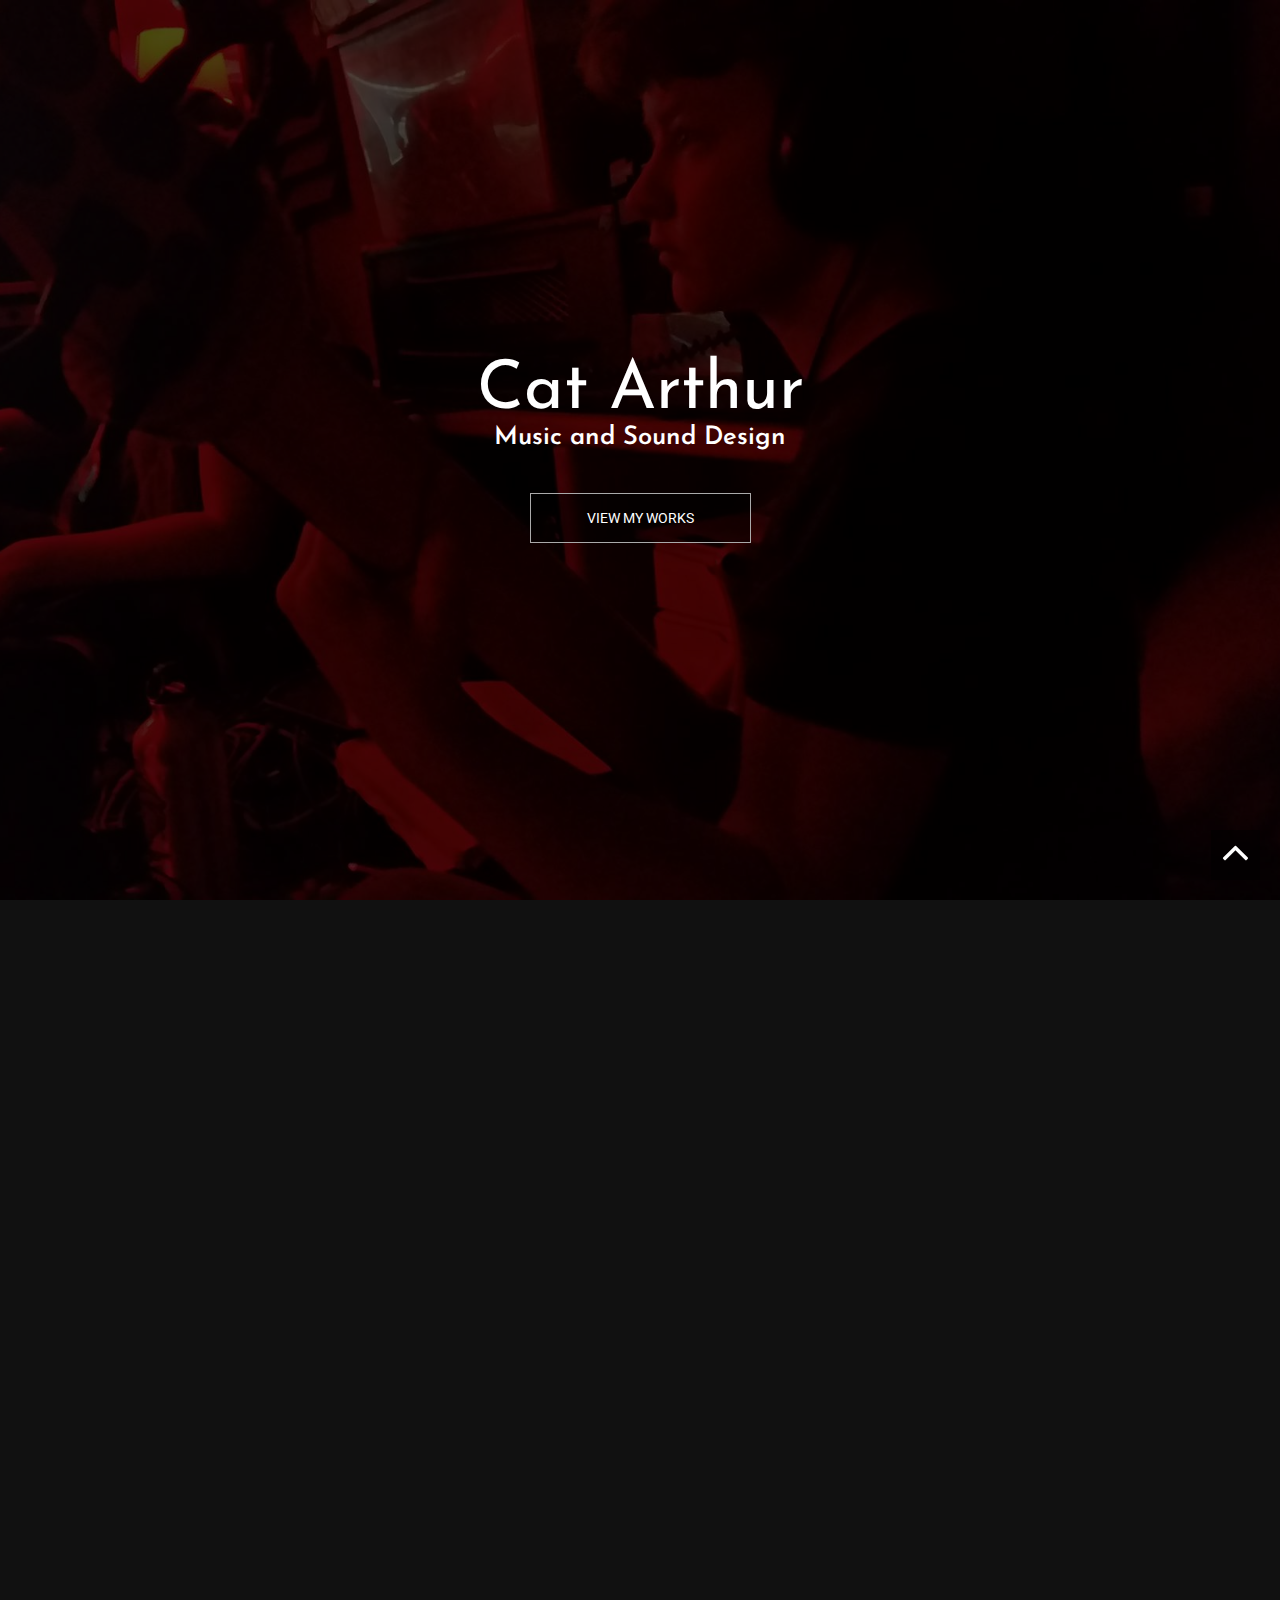
==== index.html @ e31fbf09 "mobile testing" ====
<!DOCTYPE html>
<html lang="en">
<head>
<meta charset="UTF-8" />
<meta http-equiv="Content-Type" content="text/html; charset=utf-8" />
<meta name="viewport" content="width=device-width, initial-scale=1, maximum-scale=1, user-scalable=no">
<title>Cat Arthur | Music | Sound Design</title>

<!-- Google fonts -->
<link href='http://fonts.googleapis.com/css?family=Roboto:400,300,700' rel='stylesheet' type='text/css'>
<link href='http://fonts.googleapis.com/css?family=Josefin+Sans:600' rel='stylesheet' type='text/css'>

<!-- font awesome -->
<link href="https://maxcdn.bootstrapcdn.com/font-awesome/4.6.3/css/font-awesome.min.css" rel="stylesheet">

<!-- bootstrap -->
<link rel="stylesheet" href="assets/bootstrap/css/bootstrap.min.css" />

<!-- animate.css -->
<link rel="stylesheet" href="assets/animate/animate.css" />
<link rel="stylesheet" href="assets/animate/set.css" />

<!-- favicon -->
<link rel="shortcut icon" href="images/cat.jpg" type="image/x-icon">
<link rel="icon" href="images/cat.jpg" type="image/x-icon">


<link rel="stylesheet" href="assets/style.css">

</head>

<body>


<div id="home">
<!-- Slider Starts -->
<div class="banner screen-height">
          <!-- <img src="images/cat_bass.jpg" alt="banner" class="img-responsive"> -->
          <div class="caption">
            <div class="caption-wrapper">
              <div class="caption-info">
              <!-- <img src="images/cat.jpg" class="img-circle profile"> -->
              <h1 class="animated bounceInUp">Cat Arthur</h1>
              <p class="animated bounceInLeft">Music and Sound Design</p>
             <div class="animated bounceInDown"><a href="#works" class="btn btn-default explore">view My Works</a></div>
              </div>
            </div>
          </div>
</div>
<!-- #Slider Ends -->
</div>


<!-- works -->
<div id="works" class="clearfix grid">

  <!-- demo reel -->
  <div id="reel" class="video-container">
    <iframe src="https://www.youtube.com/embed/wJXOXToGnu4" frameborder="0" allowfullscreen class="video wowload fadeInUp"></iframe>
  </div>
  <!-- /demo reel -->

  <!-- Golden Sands -->
    <figure class="effect-oscar wowload fadeInUp">
      <a href="#" data-toggle="modal" data-target=".gs-modal"><img width="100%" src="images/portfolio/golden_sand.jpg" alt="img01" class="img-responsive"/></a>
      <figcaption>
          <h2>Golden Sands</h2>
          <p>Mobile casino slots<br>
          <a href="#" data-toggle="modal" data-target=".gs-modal" title="1">View More</a></p>
      </figcaption>
    </figure>

    <div class="modal fade gs-modal" tabindex="-1" role="dialog" aria-labelledby="myLargeModalLabel">
      <div class="modal-dialog modal-lg">
        <div class="modal-content">
          <a data-dismiss="modal"><div class="modal-header" data-dismiss="modal">
            <button type="button" class="close" data-dismiss="modal" aria-label="Close"><span aria-hidden="true">&times;</span></button>
          </div></a>
          <div class="modal-body">
            <p><a href="https://play.google.com/store/apps/details?id=com.monarcy.golden&amp;hl=en" target="_blank">Golden Sand Slots</a> is a social mobile casino app for IOS and Android  with over 500,000 users by <a href="http://www.monarcy.com/">Monarc Gaming Labs</a>. I worked in house to create the music and sound effects for over 30 of the slot machines within the app as well as interface sounds, bangup tunes, and sound for promotional videos. All of the sound in this app had to be mono and as short as possible to keep file size down. Writing in a new genre every week really stretched my composition chops.</p>
            <iframe width="100%" height="450" scrolling="no" frameborder="no" src="https://w.soundcloud.com/player/?url=https%3A//api.soundcloud.com/playlists/230531591&amp;color=ff5500&amp;auto_play=false&amp;hide_related=false&amp;show_comments=true&amp;show_user=true&amp;show_reposts=false"></iframe>
          </div>
        </div>
      </div>
    </div>
  <!-- /Golden Sands -->

  <!-- Whispering Willows -->
    <figure class="effect-oscar wowload fadeInUp">
      <a href="#" data-toggle="modal" data-target=".ww-modal"><img width="100%" src="images/portfolio/Willows.png" alt="img01" class="img-responsive"/></a>
      <figcaption>
          <h2>Whispering Willows</h2>
          <p>Immersive puzzle-horror platformer<br>
          <a href="#" data-toggle="modal" data-target=".ww-modal" title="Whispering Willows">View More</a></p>
      </figcaption>
    </figure>

    <div class="modal fade ww-modal" tabindex="-1" role="dialog" aria-labelledby="myLargeModalLabel">
      <div class="modal-dialog modal-lg">
        <div class="modal-content">
          <a data-dismiss="modal"><div class="modal-header" data-dismiss="modal">
            <button type="button" class="close" data-dismiss="modal" aria-label="Close"><span aria-hidden="true">&times;</span></button>
          </div></a>
          <div class="modal-body">
            <p><a title="Whispering Willows on Steam" href="http://store.steampowered.com/app/288060/" target="_blank">Whispering Willows</a> is an indie horror game for Ouya, PC, and Mac by <a title="Nightlight Website" href="http://nightlightinteractive.com/" target="_blank">Nightlight Interactive</a>. It's won several awards including the Ouya Create Game Jam prize for Most Immersive.  I worked with our programmer to implement sounds and with our composer, Steve Goldshein, to create a unified sonic experience between the music and the sound effects. I designed and programmed the dynamic music system that controls the addition, removal, and syncing of music stems in reaction to game events. We had a team of testers and I was responsible for squashing audio bugs and coaching the testers on how to find and report audio issues. I was responsible for co-ordinating with and directing the voice actress for Elena, Skylar Davenport. I also took care of all other loose ends with audio of this game.</p>
            <p>My roles: Audio Director, Sound Design, Audio Implementation, Dynamic music system design and programming</p>
            <div class="video-container">
              <iframe src="https://www.youtube.com/embed/aTWrkrsl_co?start=2179&end=2215" frameborder="0" class="video" allowfullscreen></iframe>
            </div>
            <p>
              <a title="Hardcore Gamer" href="http://www.hardcoregamer.com/2014/05/30/review-whispering-willows-ouya/86570/" target="_blank">Whispering Willows review by Hardcore Gamer </a> - “The sound design is fantastic and relies heavily on atmosphere…the game is meant to make you feel uneasy whenever possible, everything about the audio succeeds at accomplishing that goal.”
              <a title="Nerdy but Flirty" href="http://nerdybutflirty.com/2014/08/04/review-whispering-willows-save-your-dad-uncover-ancient-secrets/" target="_blank">Whispering Willows review by Nerdy But Flirty</a> - “The music and sound design is also very good, with the creaks of the mansion and skitters of things in the walls contributing to a vaguely unsettling atmosphere.”
              <a href="http://www.gameramble.com/whispering-willows-pc-game-review.html" target="_blank">Whispering Willows review by Gameramble</a> - “Thanks to the haunting music and excellent sound effects I found myself frequently stopping just to admire the environments and soak in the atmosphere.”
            </p>

          </div>
        </div>
      </div>
    </div>
  <!-- /Whispering Willows -->

<!-- Bust-n-Rush -->
  <figure class="effect-oscar wowload fadeInUp">
    <a href="#" data-toggle="modal" data-target=".bnr-modal"><img width="100%" src="images/portfolio/Logo_BNR.jpg" alt="img01" class="img-responsive"/></a>
    <figcaption>
        <h2>Bust-n-Rush</h2>
        <p>Endless 3D Runner<br>
        <a href="#" data-toggle="modal" data-target=".bnr-modal" title="Bust-n-Rush">View More</a></p>
    </figcaption>
  </figure>

  <div class="modal fade bnr-modal" tabindex="-1" role="dialog" aria-labelledby="myLargeModalLabel">
    <div class="modal-dialog modal-lg">
      <div class="modal-content">
        <a data-dismiss="modal"><div class="modal-header" data-dismiss="modal">
          <button type="button" class="close" data-dismiss="modal" aria-label="Close"><span aria-hidden="true">&times;</span></button>
        </div></a>
        <div class="modal-body">
          <p>Bust N Rush is a 3D action runner from Techtonic Games. The music is a mix of hard rock and electronica with a layered, looping music system that increases the musical intensity alongside the action of the game. The sound has a ton of explosions and impacts so it uses a dynamic volume adjusting system to ensure that it's as intense as possible at all times.</p>
          <p>My roles: Sound Design, Music, Audio Programming (all audio)</p>
          <iframe width="100%" height="450" scrolling="no" frameborder="no" src="https://w.soundcloud.com/player/?url=https%3A//api.soundcloud.com/playlists/3439788&amp;color=ff5500&amp;theme_color=000000&amp;auto_play=false&amp;hide_related=false&amp;show_comments=true&amp;show_user=true&amp;show_reposts=false&amp;visual=false"></iframe>
        </div>
      </div>
    </div>
  </div>
<!-- /Bust-n-Rush -->

<!-- Alien Hero -->
  <figure class="effect-oscar wowload fadeInUp">
    <a href="#" data-toggle="modal" data-target=".ah-modal"><img width="100%" src="images/portfolio/ah_logo.png" alt="img01" class="img-responsive"/></a>
    <figcaption>
        <h2>Alien Hero</h2>
        <p>Gory 2D Runner<br>
        <a href="#" data-toggle="modal" data-target=".ah-modal" title="1">View More</a></p>
    </figcaption>
  </figure>

  <div class="modal fade ah-modal" tabindex="-1" role="dialog" aria-labelledby="myLargeModalLabel">
    <div class="modal-dialog modal-lg">
      <div class="modal-content">
        <a data-dismiss="modal"><div class="modal-header" data-dismiss="modal">
          <button type="button" class="close" data-dismiss="modal" aria-label="Close"><span aria-hidden="true">&times;</span></button>
        </div></a>
        <div class="modal-body">
          <p>Alien Hero is a 2D runner by Apptivus with a whole lot ‘o blood and gore. I proactively leveraged cutting edge fruit smashing paradigms and integrated many dog food smooshing synergies. I made a very large quantity of playdough and threw it at various surfaces to make all the disgusting human body part sounds. I composed, produced, and performed the progressive rock sound track which features real meat space guitar and bass guitar.</p>
          <p>My Roles: Sound Design, Music (all audio content creation)</p>
          <p>Video of Alien Hero Gameplay:</p>
          <div class="video-container">
            <iframe src="https://www.youtube.com/embed/Cv0rDFealCY" frameborder="0" class="video" allowfullscreen></iframe>
          </div>
          <p>Some tracks from the sound track:</p>
          <iframe width="100%" height="166" scrolling="no" frameborder="no" src="https://w.soundcloud.com/player/?url=https%3A//api.soundcloud.com/tracks/143978809&amp;color=ff5500&amp;auto_play=false&amp;hide_related=false&amp;show_comments=true&amp;show_user=true&amp;show_reposts=false"></iframe>
          <iframe width="100%" height="166" scrolling="no" frameborder="no" src="https://w.soundcloud.com/player/?url=https%3A//api.soundcloud.com/tracks/143974449&amp;color=ff5500&amp;auto_play=false&amp;hide_related=false&amp;show_comments=true&amp;show_user=true&amp;show_reposts=false"></iframe>
          <p>Me playing the bass to the bonus round music:</p>
          <div class="video-container">
            <iframe src="https://www.youtube.com/embed/OCyUx5xnnZs" frameborder="0" class="video" allowfullscreen></iframe>
          </div>
        </div>
      </div>
    </div>
  </div>
<!-- /Alien Hero -->

<!-- Block Blocks -->
  <figure class="effect-oscar wowload fadeInUp">
    <a href="#" data-toggle="modal" data-target=".bb-modal"><img width="100%" src="images/portfolio/block-blocks.png" alt="img01" class="img-responsive"/></a>
    <figcaption>
        <h2>Block Blocks</h2>
        <p>Minimalist Tower Defense<br>
        <a href="#" data-toggle="modal" data-target=".bb-modal" title="1">View More</a></p>
    </figcaption>
  </figure>

  <div class="modal fade bb-modal" tabindex="-1" role="dialog" aria-labelledby="myLargeModalLabel">
    <div class="modal-dialog modal-lg">
      <div class="modal-content">
        <a data-dismiss="modal"><div class="modal-header" data-dismiss="modal">
          <button type="button" class="close" data-dismiss="modal" aria-label="Close"><span aria-hidden="true">&times;</span></button>
        </div></a>
        <div class="modal-body">
          <p>Block Blocks is a minimalist tower defense inspired puzzle game for android and browser featuring generative music. I used mallet percussion, chip synths, and a prepared VCR for the sounds/music.</p>
          <p>My roles: Algorithmic music design and programming, Music Composition, Sound Design (all audio)</p>
          <p>Block Blocks played on a phone:</p>
          <div class="video-container">
            <iframe src="https://www.youtube.com/embed/UnPIQzOAVnU" frameborder="0" class="video" allowfullscreen></iframe>
          </div>
          <p>RedDualShock on Block Blocks: "The strongest area of this game is it's audio track. The sound effects are so soothing and calming, it's a brilliant game to play if you are pissed off"</p>
          <p><a title="Block Blocks on Google Play" href="https://play.google.com/store/apps/details?id=com.scottwashington.BlockBlocks" target="_blank">Block Blocks on the Google Play store</a></p>
          <p>Play Block Blocks on <a title="Block Blocks on Kongregate" href="http://www.kongregate.com/games/bigcess/block-blocks" target="_blank">Kongregate</a> and on <a title="Block Blocks on GameJolt" href="http://gamejolt.com/games/puzzle/block-blocks/17942/" target="_blank">GameJolt</a> (Both of these require the Unity web player, available <a href="http://unity3d.com/webplayer/" target="_blank">here</a>)</p>
        </div>
      </div>
    </div>
  </div>
<!-- /Block Blocks -->


<!-- Sound for Video -->
  <figure class="effect-oscar wowload fadeInUp">
    <a href="#" data-toggle="modal" data-target=".sfv-modal"><img width="100%" src="images/portfolio/sfv.png" alt="img01" class="img-responsive"/></a>
    <figcaption>
        <h2>Sound for Video</h2>
        <p><a href="#" data-toggle="modal" data-target=".sfv-modal" title="Sound for Video">View More</a></p>
    </figcaption>
  </figure>

  <div class="modal fade sfv-modal" tabindex="-1" role="dialog" aria-labelledby="myLargeModalLabel">
    <div class="modal-dialog modal-lg">
      <div class="modal-content">
        <a data-dismiss="modal"><div class="modal-header" data-dismiss="modal">
          <button type="button" class="close" data-dismiss="modal" aria-label="Close"><span aria-hidden="true">&times;</span></button>
        </div></a>
        <div class="modal-body">
          <p><strong>Bust N Rush Live Action Release Trailer</strong></p>
          <div class="video-container">
            <iframe src="https://www.youtube.com/embed/B-qTFjNlocQ" frameborder="0" class="video" allowfullscreen></iframe>
          </div>
          <p>My roles: Music, Sound Design, Audio Post(all audio)</p>

          <p><strong>The Record Keeper</strong></p>
          <div class="video-container">
            <iframe src="https://player.vimeo.com/video/88381464" frameborder="0" class="video" webkitallowfullscreen mozallowfullscreen allowfullscreen></iframe>
          </div>
          <p>The Record Keeper is a subtle sci-fi short film. Just watch it.</p>
          <p>My Roles: Sound Design, Foley, Audio Editing and Clean Up, Mixing</p>

          <p><strong>Pennypult Kickstarter Video</strong></p>
          <div class="video-container">
            <iframe src="https://www.youtube.com/embed/jyb97XDRrMo" frameborder="0" class="video" allowfullscreen></iframe>
          </div>
          <p>Pennypult is a successful kickstarter for a desktop trebuchet.</p>
          <p>My Roles: Music, Audio Clean Up, Foley, Mixing.</p>

          <p><strong>Food Should Taste Good Commercials</strong></p>
          <div class="video-container">
            <iframe src="https://www.youtube.com/embed/j9qdr2ZXpqU" frameborder="0" class="video" allowfullscreen></iframe>
          </div>
          <p>I was subcontracted by <a href="http://www.onelensmedia.com/" target="_blank">One Lens Media</a> to do foley and sound design for several commercials for Food Should Taste Good. They specifically requested that no human derived sounds be used to voice the chips, so I recorded several layers of squeaky toys and auto tuned them to get tonal language-like expression.</p>
          <p>The other commercials:</p>
          <p><a href="http://www.youtube.com/watch?v=g_whFIL2pDM" target="_blank">Made with real olives</a></p>
          <p><a href="http://www.youtube.com/watch?v=Ek0OttnOmhg" target="_blank">It's s'more than just a chip</a>

          <p><strong>Bust N Rush Steam Greenlight Video</strong></p>
          <div class="video-container">
            <iframe src="https://www.youtube.com/embed/HXVdQQ6FMRw" frameborder="0" class="video" allowfullscreen></iframe>
          </div>

          <p>I used a Proteus 2000 for the music to sound like a real 90's corporate promotional video.</p>

          <p>My roles: Music, Sound Design, Location Recording, Audio Post(all audio)</p>
        </div>
      </div>
    </div>
  </div>
<!-- /Sound for Video -->


</div>
<!-- works -->


<div id="about" class="container spacer ">
  <div class="clearfix">
    <h2 class="wowload fadeInUp">About Me</h2>
    <div class="col-sm-6 col-sm-offset-3">
      <p class="wowload fadeInUp about-text">
        I do everything audio related for games including sound effects, music, implementation, sound for promotional videos, and just about everything else. As far as musical style I write whatever style fits, but I tend toward electronica that’s heavily inspired by early video game music, progressive rock, 80’s pop, metal, and trance. For sound design, I create absolutely every sound that I can from scratch. I love designing synths and I love processing the living bejesus out of a sound to create something new and unreal.  I’ve taught myself programming so that I can create interactive and dynamic music and sound systems. I have a BA in Recording Arts from California State University, Chico and I like bass guitar, prog rock, Sonic the Hedgehog, Minecraft, rock climbing, chicken burritos, and kitties.
      </p>
  </div>



    </div>
  </div>



</div>

















<!-- Footer Starts -->
<div class="footer text-center spacer">
<p class="wowload flipInX"><a href="https://soundcloud.com/catherinearthur" target="_blank"><i class="fa fa-soundcloud fa-2x"></i></a> <a href="http://www.linkedin.com/pub/catherine-arthur/30/55b/2a7" target="_blank"><i class="fa fa-linkedin fa-2x"></i></a> <a href="https://twitter.com/soundkitties" target="_blank"><i class="fa fa-twitter fa-2x"></i></a> <a href="mailto:catherine.arthur.hontos@gmail.com"><i class="fa fa-envelope-o fa-2x"></i></a> </p>
Copyright 2016 Cat Arthur. All rights reserved.
</div>
<!-- # Footer Ends -->
<a href="#home" class="gototop "><i class="fa fa-angle-up fa-3x"></i></a>


<!-- jquery -->
<script src="assets/jquery.js"></script>



<!-- wow script -->
<script src="assets/wow/wow.min.js"></script>


<!-- boostrap -->
<script src="assets/bootstrap/js/bootstrap.js" type="text/javascript" ></script>

<!-- jquery mobile -->
<script src="assets/mobile/touchSwipe.min.js"></script>
<script src="assets/respond/respond.js"></script>

<!-- gallery -->
<script src="assets/gallery/jquery.blueimp-gallery.min.js"></script>




<!-- custom script -->
<script src="assets/script.js"></script>

</body>
</html>
---- assets/animate/set.css ----
.grid {
	position: relative;
	margin: 0 auto;
	list-style: none;
	text-align: center;
}

/* Common style */
.grid figure {
	position: relative;
	float: left;
	overflow: hidden;
	margin: 0;	/*change here for spacing*/
	width: 33.333333333%;
	text-align: center;
	cursor: pointer;
}

.grid figure img {
	position: relative;
	display: block;
	max-width: 102%;
	opacity: 1;
}

.grid figure figcaption {
	padding: 2em;
	color: #fff;
	text-transform: uppercase;
	font-size: 1.25em;
	-webkit-backface-visibility: hidden;
	backface-visibility: hidden;
}

.grid figure figcaption::before,
.grid figure figcaption::after {
	pointer-events: none;
}

.grid figure figcaption,
.grid figure figcaption > a {
	position: absolute;
	top: 0;
	left: 0;
	width: 100%;
	height: 100%;
}

/* Anchor will cover the whole item by default */
/* For some effects it will show as a button */
.grid figure figcaption > a {
	z-index: 1000;
	text-indent: 200%;
	white-space: nowrap;
	font-size: 0;
	opacity: 0;
}

.grid figure h2 {
	word-spacing: -0.15em;
	font-weight: 700;
}

.grid figure h2,
.grid figure p {
	margin: 0;
}

.grid figure p {
	letter-spacing: 1px;
	font-size: 68.5%;
}

/* Individual effects */

/*---------------*/
/***** Lily *****/
/*---------------*/

figure.effect-lily img {
	max-width: none;
	width: -webkit-calc(100% + 50px);
	width: calc(100% + 50px);
	opacity: 0.7;
	-webkit-transition: opacity 0.35s, -webkit-transform 0.35s;
	transition: opacity 0.35s, transform 0.35s;
	-webkit-transform: translate3d(-40px,0, 0);
	transform: translate3d(-40px,0,0);
}

figure.effect-lily figcaption {
	text-align: left;
}

figure.effect-lily figcaption > div {
	position: absolute;
	bottom: 0;
	left: 0;
	padding: 2em;
	width: 100%;
	height: 50%;
}

figure.effect-lily h2,
figure.effect-lily p {
	-webkit-transform: translate3d(0,40px,0);
	transform: translate3d(0,40px,0);
}

figure.effect-lily h2 {
	-webkit-transition: -webkit-transform 0.35s;
	transition: transform 0.35s;
}

figure.effect-lily p {
	color: rgba(255,255,255,0.8);
	opacity: 0;
	-webkit-transition: opacity 0.2s, -webkit-transform 0.35s;
	transition: opacity 0.2s, transform 0.35s;
}

figure.effect-lily:hover img,
figure.effect-lily:hover p {
	opacity: 1;
}

figure.effect-lily:hover img,
figure.effect-lily:hover h2,
figure.effect-lily:hover p {
	-webkit-transform: translate3d(0,0,0);
	transform: translate3d(0,0,0);
}

figure.effect-lily:hover p {
	-webkit-transition-delay: 0.05s;
	transition-delay: 0.05s;
	-webkit-transition-duration: 0.35s;
	transition-duration: 0.35s;
}

/*---------------*/
/***** Sadie *****/
/*---------------*/

figure.effect-sadie figcaption::before {
	position: absolute;
	top: 0;
	left: 0;
	width: 100%;
	height: 100%;
	background: -webkit-linear-gradient(top, rgba(72,76,97,0) 0%, rgba(72,76,97,0.8) 75%);
	background: linear-gradient(to bottom, rgba(72,76,97,0) 0%, rgba(72,76,97,0.8) 75%);
	content: '';
	opacity: 0;
	-webkit-transform: translate3d(0,50%,0);
	transform: translate3d(0,50%,0);
}

figure.effect-sadie h2 {
	position: absolute;
	top: 50%;
	left: 0;
	width: 100%;
	color: #484c61;
	-webkit-transition: -webkit-transform 0.35s, color 0.35s;
	transition: transform 0.35s, color 0.35s;
	-webkit-transform: translate3d(0,-50%,0);
	transform: translate3d(0,-50%,0);
}

figure.effect-sadie figcaption::before,
figure.effect-sadie p {
	-webkit-transition: opacity 0.35s, -webkit-transform 0.35s;
	transition: opacity 0.35s, transform 0.35s;
}

figure.effect-sadie p {
	position: absolute;
	bottom: 0;
	left: 0;
	padding: 2em;
	width: 100%;
	opacity: 0;
	-webkit-transform: translate3d(0,10px,0);
	transform: translate3d(0,10px,0);
}

figure.effect-sadie:hover h2 {
	color: #fff;
	-webkit-transform: translate3d(0,-50%,0) translate3d(0,-40px,0);
	transform: translate3d(0,-50%,0) translate3d(0,-40px,0);
}

figure.effect-sadie:hover figcaption::before ,
figure.effect-sadie:hover p {
	opacity: 1;
	-webkit-transform: translate3d(0,0,0);
	transform: translate3d(0,0,0);
}

/*---------------*/
/***** Roxy *****/
/*---------------*/

figure.effect-roxy {
	background: -webkit-linear-gradient(45deg, #ff89e9 0%, #05abe0 100%);
	background: linear-gradient(45deg, #ff89e9 0%,#05abe0 100%);
}

figure.effect-roxy img {
	max-width: none;
	width: -webkit-calc(100% + 60px);
	width: calc(100% + 60px);
	-webkit-transition: opacity 0.35s, -webkit-transform 0.35s;
	transition: opacity 0.35s, transform 0.35s;
	-webkit-transform: translate3d(-50px,0,0);
	transform: translate3d(-50px,0,0);
}

figure.effect-roxy figcaption::before {
	position: absolute;
	top: 30px;
	right: 30px;
	bottom: 30px;
	left: 30px;
	border: 1px solid #fff;
	content: '';
	opacity: 0;
	-webkit-transition: opacity 0.35s, -webkit-transform 0.35s;
	transition: opacity 0.35s, transform 0.35s;
	-webkit-transform: translate3d(-20px,0,0);
	transform: translate3d(-20px,0,0);
}

figure.effect-roxy figcaption {
	padding: 3em;
	text-align: left;
}

figure.effect-roxy h2 {
	padding: 30% 0 10px 0;
}

figure.effect-roxy p {
	opacity: 0;
	-webkit-transition: opacity 0.35s, -webkit-transform 0.35s;
	transition: opacity 0.35s, transform 0.35s;
	-webkit-transform: translate3d(-10px,0,0);
	transform: translate3d(-10px,0,0);
}

figure.effect-roxy:hover img {
	opacity: 0.7;
	-webkit-transform: translate3d(0,0,0);
	transform: translate3d(0,0,0);
}

figure.effect-roxy:hover figcaption::before,
figure.effect-roxy:hover p {
	opacity: 1;
	-webkit-transform: translate3d(0,0,0);
	transform: translate3d(0,0,0);
}

/*---------------*/
/***** Bubba *****/
/*---------------*/

figure.effect-bubba {
	background: #9e5406;
}

figure.effect-bubba img {
	opacity: 0.7;
	-webkit-transition: opacity 0.35s;
	transition: opacity 0.35s;
}

figure.effect-bubba:hover img {
	opacity: 0.4;
}

figure.effect-bubba figcaption::before,
figure.effect-bubba figcaption::after {
	position: absolute;
	top: 30px;
	right: 30px;
	bottom: 30px;
	left: 30px;
	content: '';
	opacity: 0;
	-webkit-transition: opacity 0.35s, -webkit-transform 0.35s;
	transition: opacity 0.35s, transform 0.35s;
}

figure.effect-bubba figcaption::before {
	border-top: 1px solid #fff;
	border-bottom: 1px solid #fff;
	-webkit-transform: scale(0,1);
	transform: scale(0,1);
}

figure.effect-bubba figcaption::after {
	border-right: 1px solid #fff;
	border-left: 1px solid #fff;
	-webkit-transform: scale(1,0);
	transform: scale(1,0);
}

figure.effect-bubba h2 {
	padding-top: 30%;
	-webkit-transition: -webkit-transform 0.35s;
	transition: transform 0.35s;
	-webkit-transform: translate3d(0,-20px,0);
	transform: translate3d(0,-20px,0);
}

figure.effect-bubba p {
	padding: 20px 2.5em;
	opacity: 0;
	-webkit-transition: opacity 0.35s, -webkit-transform 0.35s;
	transition: opacity 0.35s, transform 0.35s;
	-webkit-transform: translate3d(0,20px,0);
	transform: translate3d(0,20px,0);
}

figure.effect-bubba:hover figcaption::before,
figure.effect-bubba:hover figcaption::after {
	opacity: 1;
	-webkit-transform: scale(1);
	transform: scale(1);
}

figure.effect-bubba:hover h2,
figure.effect-bubba:hover p {
	opacity: 1;
	-webkit-transform: translate3d(0,0,0);
	transform: translate3d(0,0,0);
}

/*---------------*/
/***** Romeo *****/
/*---------------*/

figure.effect-romeo {
	-webkit-perspective: 1000px;
	perspective: 1000px;
}

figure.effect-romeo img {
	-webkit-transition: opacity 0.35s, -webkit-transform 0.35s;
	transition: opacity 0.35s, transform 0.35s;
	-webkit-transform: translate3d(0,0,300px);
	transform: translate3d(0,0,300px);
}

figure.effect-romeo:hover img {
	opacity: 0.6;
	-webkit-transform: translate3d(0,0,0);
	transform: translate3d(0,0,0);
}

figure.effect-romeo figcaption::before,
figure.effect-romeo figcaption::after {
	position: absolute;
	top: 50%;
	left: 50%;
	width: 80%;
	height: 1px;
	background: #fff;
	content: '';
	-webkit-transition: opacity 0.35s, -webkit-transform 0.35s;
	transition: opacity 0.35s, transform 0.35s;
	-webkit-transform: translate3d(-50%,-50%,0);
	transform: translate3d(-50%,-50%,0);
}

figure.effect-romeo:hover figcaption::before {
	opacity: 0.5;
	-webkit-transform: translate3d(-50%,-50%,0) rotate(45deg);
	transform: translate3d(-50%,-50%,0) rotate(45deg);
}

figure.effect-romeo:hover figcaption::after {
	opacity: 0.5;
	-webkit-transform: translate3d(-50%,-50%,0) rotate(-45deg);
	transform: translate3d(-50%,-50%,0) rotate(-45deg);
}

figure.effect-romeo h2,
figure.effect-romeo p {
	position: absolute;
	top: 50%;
	left: 0;
	width: 100%;
	-webkit-transition: -webkit-transform 0.35s;
	transition: transform 0.35s;
}

figure.effect-romeo h2 {
	-webkit-transform: translate3d(0,-50%,0) translate3d(0,-150%,0);
	transform: translate3d(0,-50%,0) translate3d(0,-150%,0);
}

figure.effect-romeo p {
	padding: 0.25em 2em;
	-webkit-transform: translate3d(0,-50%,0) translate3d(0,150%,0);
	transform: translate3d(0,-50%,0) translate3d(0,150%,0);
}

figure.effect-romeo:hover h2 {
	-webkit-transform: translate3d(0,-50%,0) translate3d(0,-100%,0);
	transform: translate3d(0,-50%,0) translate3d(0,-100%,0);
}

figure.effect-romeo:hover p {
	-webkit-transform: translate3d(0,-50%,0) translate3d(0,100%,0);
	transform: translate3d(0,-50%,0) translate3d(0,100%,0);
}

/*---------------*/
/***** Layla *****/
/*---------------*/

figure.effect-layla {
	background: #18a367;
}

figure.effect-layla img {
	height: 390px;
}

figure.effect-layla figcaption {
	padding: 3em;
}

figure.effect-layla figcaption::before,
figure.effect-layla figcaption::after {
	position: absolute;
	content: '';
	opacity: 0;
}

figure.effect-layla figcaption::before {
	top: 50px;
	right: 30px;
	bottom: 50px;
	left: 30px;
	border-top: 1px solid #fff;
	border-bottom: 1px solid #fff;
	-webkit-transform: scale(0,1);
	transform: scale(0,1);
	-webkit-transform-origin: 0 0;
	transform-origin: 0 0;
}

figure.effect-layla figcaption::after {
	top: 30px;
	right: 50px;
	bottom: 30px;
	left: 50px;
	border-right: 1px solid #fff;
	border-left: 1px solid #fff;
	-webkit-transform: scale(1,0);
	transform: scale(1,0);
	-webkit-transform-origin: 100% 0;
	transform-origin: 100% 0;
}

figure.effect-layla h2 {
	padding-top: 26%;
	-webkit-transition: -webkit-transform 0.35s;
	transition: transform 0.35s;
}

figure.effect-layla p {
	padding: 0.5em 2em;
	text-transform: none;
	opacity: 0;
	-webkit-transform: translate3d(0,-10px,0);
	transform: translate3d(0,-10px,0);
}

figure.effect-layla img,
figure.effect-layla h2 {
	-webkit-transform: translate3d(0,-30px,0);
	transform: translate3d(0,-30px,0);
}

figure.effect-layla img,
figure.effect-layla figcaption::before,
figure.effect-layla figcaption::after,
figure.effect-layla p {
	-webkit-transition: opacity 0.35s, -webkit-transform 0.35s;
	transition: opacity 0.35s, transform 0.35s;
}

figure.effect-layla:hover img {
	opacity: 0.7;
	-webkit-transform: translate3d(0,0,0);
	transform: translate3d(0,0,0);
}

figure.effect-layla:hover figcaption::before,
figure.effect-layla:hover figcaption::after {
	opacity: 1;
	-webkit-transform: scale(1);
	transform: scale(1);
}

figure.effect-layla:hover h2,
figure.effect-layla:hover p {
	opacity: 1;
	-webkit-transform: translate3d(0,0,0);
	transform: translate3d(0,0,0);
}

figure.effect-layla:hover figcaption::after,
figure.effect-layla:hover h2,
figure.effect-layla:hover p,
figure.effect-layla:hover img {
	-webkit-transition-delay: 0.15s;
	transition-delay: 0.15s;
}

/*---------------*/
/***** Honey *****/
/*---------------*/

figure.effect-honey {
	background: #4a3753;
}

figure.effect-honey img {
	opacity: 0.9;
	-webkit-transition: opacity 0.35s;
	transition: opacity 0.35s;
}

figure.effect-honey:hover img {
	opacity: 0.5;
}

figure.effect-honey figcaption::before {
	position: absolute;
	bottom: 0;
	left: 0;
	width: 100%;
	height: 10px;
	background: #fff;
	content: '';
	-webkit-transform: translate3d(0,10px,0);
	transform: translate3d(0,10px,0);
}

figure.effect-honey h2 {
	position: absolute;
	bottom: 0;
	left: 0;
	padding: 1em 1.5em;
	width: 100%;
	text-align: left;
	-webkit-transform: translate3d(0,-30px,0);
	transform: translate3d(0,-30px,0);
}

figure.effect-honey h2 i {
	font-style: normal;
	opacity: 0;
	-webkit-transition: opacity 0.35s, -webkit-transform 0.35s;
	transition: opacity 0.35s, transform 0.35s;
	-webkit-transform: translate3d(0,-30px,0);
	transform: translate3d(0,-30px,0);
}

figure.effect-honey figcaption::before,
figure.effect-honey h2 {
	-webkit-transition: -webkit-transform 0.35s;
	transition: transform 0.35s;
}

figure.effect-honey:hover figcaption::before,
figure.effect-honey:hover h2,
figure.effect-honey:hover h2 i {
	opacity: 1;
	-webkit-transform: translate3d(0,0,0);
	transform: translate3d(0,0,0);
}

/*---------------*/
/***** Oscar *****/
/*---------------*/

figure.effect-oscar {
/*	background: -webkit-linear-gradient(45deg, #22682a 0%, #9b4a1b 40%, #3a342a 100%);
	background: linear-gradient(45deg, #22682a 0%,#9b4a1b 40%,#3a342a 100%);*/
}

/*figure.effect-oscar img {
	opacity: 0.9;
	-webkit-transition: opacity 0.35s;
	transition: opacity 0.35s;
}
*/
figure.effect-oscar figcaption {
	padding: 5%;
/*	background-color: rgba(58,52,42,0.7);
	-webkit-transition: background-color 0.35s;
	transition: background-color 0.35s;*/
}

/*figure.effect-oscar figcaption::before {
	position: absolute;
	top: 10px;
	right: 10px;
	bottom: 10px;
	left: 10px;
	border: 1px solid #fff;
	content: '';
}*/

figure.effect-oscar h2 {
	margin: 0;
	line-height: 1em;
	-webkit-transition: -webkit-transform 0.35s;
	transition: transform 0.35s;
	-webkit-transform: translate3d(0,100%,0);
	transform: scale(0);
}

figure.effect-oscar figcaption::before,
figure.effect-oscar p {
	opacity: 0;
	-webkit-transition: opacity 0.35s, -webkit-transform 0.35s;
	transition: opacity 0.35s, transform 0.35s;
	-webkit-transform: scale(0);
	transform: scale(0);
}

figure.effect-oscar:hover h2 {
	display: inline;
	-webkit-transform: scale(1);
	transform: scale(1);
	-webkit-transition: -webkit-transform 0.35s;
	transition: transform 0.35s;
}

figure.effect-oscar:hover figcaption::before,
figure.effect-oscar:hover p {
	opacity: 1;
	-webkit-transform: scale(1);
	transform: scale(1);
}

figure.effect-oscar:hover figcaption {
	background-color: rgba(0,0,0,0.8);
}

figure.effect-oscar:hover img {
	opacity: 0.6;
}

/*---------------*/
/***** Marley *****/
/*---------------*/

figure.effect-marley figcaption {
	text-align: right;
}

figure.effect-marley h2,
figure.effect-marley p {
	position: absolute;
	right: 30px;
	left: 30px;
	padding: 10px 0;
}


figure.effect-marley p {
	bottom: 30px;
	line-height: 1.5;
	-webkit-transform: translate3d(0,100%,0);
	transform: translate3d(0,100%,0);
}

figure.effect-marley h2 {
	top: 30px;
	-webkit-transition: -webkit-transform 0.35s;
	transition: transform 0.35s;
	-webkit-transform: translate3d(0,20px,0);
	transform: translate3d(0,20px,0);
}

figure.effect-marley:hover h2 {
	-webkit-transform: translate3d(0,0,0);
	transform: translate3d(0,0,0);
}

figure.effect-marley h2::after {
	position: absolute;
	top: 100%;
	left: 0;
	width: 100%;
	height: 4px;
	background: #fff;
	content: '';
	-webkit-transform: translate3d(0,40px,0);
	transform: translate3d(0,40px,0);
}

figure.effect-marley h2::after,
figure.effect-marley p {
	opacity: 0;
	-webkit-transition: opacity 0.35s, -webkit-transform 0.35s;
	transition: opacity 0.35s, transform 0.35s;
}

figure.effect-marley:hover h2::after,
figure.effect-marley:hover p {
	opacity: 1;
	-webkit-transform: translate3d(0,0,0);
	transform: translate3d(0,0,0);
}

/*---------------*/
/***** Ruby *****/
/*---------------*/

figure.effect-ruby {
	background-color: #17819c;
}

figure.effect-ruby img {
	opacity: 0.7;
	-webkit-transition: opacity 0.35s, -webkit-transform 0.35s;
	transition: opacity 0.35s, transform 0.35s;
	-webkit-transform: scale(1.15);
	transform: scale(1.15);
}

figure.effect-ruby:hover img {
	opacity: 0.5;
	-webkit-transform: scale(1);
	transform: scale(1);
}

figure.effect-ruby h2 {
	margin-top: 20%;
	-webkit-transition: -webkit-transform 0.35s;
	transition: transform 0.35s;
	-webkit-transform: translate3d(0,20px,0);
	transform: translate3d(0,20px,0);
}

figure.effect-ruby p {
	margin: 1em 0 0;
	padding: 3em;
	border: 1px solid #fff;
	opacity: 0;
	-webkit-transition: opacity 0.35s, -webkit-transform 0.35s;
	transition: opacity 0.35s, transform 0.35s;
	-webkit-transform: translate3d(0,20px,0) scale(1.1);
	transform: translate3d(0,20px,0) scale(1.1);
}

figure.effect-ruby:hover h2 {
	-webkit-transform: translate3d(0,0,0);
	transform: translate3d(0,0,0);
}

figure.effect-ruby:hover p {
	opacity: 1;
	-webkit-transform: translate3d(0,0,0) scale(1);
	transform: translate3d(0,0,0) scale(1);
}

/*---------------*/
/***** Milo *****/
/*---------------*/

figure.effect-milo {
	background: #2e5d5a;
}

figure.effect-milo img {
	max-width: none;
	width: -webkit-calc(100% + 60px);
	width: calc(100% + 60px);
	opacity: 1;
	-webkit-transition: opacity 0.35s, -webkit-transform 0.35s;
	transition: opacity 0.35s, transform 0.35s;
	-webkit-transform: translate3d(-30px,0,0) scale(1.12);
	transform: translate3d(-30px,0,0) scale(1.12);
	-webkit-backface-visibility: hidden;
	backface-visibility: hidden;
}

figure.effect-milo:hover img {
	opacity: 0.5;
	-webkit-transform: translate3d(0,0,0) scale(1);
	transform: translate3d(0,0,0) scale(1);
}

figure.effect-milo h2 {
	position: absolute;
	right: 0;
	bottom: 0;
	padding: 1em 1.2em;
}

figure.effect-milo p {
	padding: 0 10px 0 0;
	width: 50%;
	border-right: 1px solid #fff;
	text-align: right;
	opacity: 0;
	-webkit-transition: opacity 0.35s, -webkit-transform 0.35s;
	transition: opacity 0.35s, transform 0.35s;
	-webkit-transform: translate3d(-40px,0,0);
	transform: translate3d(-40px,0,0);
}

figure.effect-milo:hover p {
	opacity: 1;
	-webkit-transform: translate3d(0,0,0);
	transform: translate3d(0,0,0);
}

/*---------------*/
/***** Dexter *****/
/*---------------*/

figure.effect-dexter {
	background: -webkit-linear-gradient(top, rgba(37,141,200,1) 0%, rgba(104,60,19,1) 100%);
	background: linear-gradient(to bottom, rgba(37,141,200,1) 0%,rgba(104,60,19,1) 100%);
}

figure.effect-dexter img {
	-webkit-transition: opacity 0.35s;
	transition: opacity 0.35s;
}

figure.effect-dexter:hover img {
	opacity: 0.4;
}

figure.effect-dexter figcaption::after {
	position: absolute;
	right: 30px;
	bottom: 30px;
	left: 30px;
	height: -webkit-calc(50% - 30px);
	height: calc(50% - 30px);
	border: 7px solid #fff;
	content: '';
	-webkit-transition: -webkit-transform 0.35s;
	transition: transform 0.35s;
	-webkit-transform: translate3d(0,-100%,0);
	transform: translate3d(0,-100%,0);
}

figure.effect-dexter:hover figcaption::after {
	-webkit-transform: translate3d(0,0,0);
	transform: translate3d(0,0,0);
}

figure.effect-dexter figcaption {
	padding: 3em;
	text-align: left;
}

figure.effect-dexter p {
	position: absolute;
	right: 60px;
	bottom: 60px;
	left: 60px;
	opacity: 0;
	-webkit-transition: opacity 0.35s, -webkit-transform 0.35s;
	transition: opacity 0.35s, transform 0.35s;
	-webkit-transform: translate3d(0,-100px,0);
	transform: translate3d(0,-100px,0);
}

figure.effect-dexter:hover p {
	opacity: 1;
	-webkit-transform: translate3d(0,0,0);
	transform: translate3d(0,0,0);
}

/*---------------*/
/***** Sarah *****/
/*---------------*/

figure.effect-sarah {
	background: #42b078;
}

figure.effect-sarah img {
	max-width: none;
	width: -webkit-calc(100% + 20px);
	width: calc(100% + 20px);
	-webkit-transition: opacity 0.35s, -webkit-transform 0.35s;
	transition: opacity 0.35s, transform 0.35s;
	-webkit-transform: translate3d(-10px,0,0);
	transform: translate3d(-10px,0,0);
	-webkit-backface-visibility: hidden;
	backface-visibility: hidden;
}

figure.effect-sarah:hover img {
	opacity: 0.4;
	-webkit-transform: translate3d(0,0,0);
	transform: translate3d(0,0,0);
}

figure.effect-sarah figcaption {
	text-align: left;
}

figure.effect-sarah h2 {
	position: relative;
	overflow: hidden;
	padding: 0.5em 0;
}

figure.effect-sarah h2::after {
	position: absolute;
	bottom: 0;
	left: 0;
	width: 100%;
	height: 3px;
	background: #fff;
	content: '';
	-webkit-transition: -webkit-transform 0.35s;
	transition: transform 0.35s;
	-webkit-transform: translate3d(-100%,0,0);
	transform: translate3d(-100%,0,0);
}

figure.effect-sarah:hover h2::after {
	-webkit-transform: translate3d(0,0,0);
	transform: translate3d(0,0,0);
}

figure.effect-sarah p {
	padding: 1em 0;
	opacity: 0;
	-webkit-transition: opacity 0.35s, -webkit-transform 0.35s;
	transition: opacity 0.35s, transform 0.35s;
	-webkit-transform: translate3d(100%,0,0);
	transform: translate3d(100%,0,0);
}

figure.effect-sarah:hover p {
	opacity: 1;
	-webkit-transform: translate3d(0,0,0);
	transform: translate3d(0,0,0);
}

/*---------------*/
/***** Zoe *****/
/*---------------*/

figure.effect-zoe figcaption {
	top: auto;
	bottom: 0;
	padding: 1em;
	height: 3.75em;
	background: #fff;
	color: #3c4a50;
	-webkit-transition: -webkit-transform 0.35s;
	transition: transform 0.35s;
	-webkit-transform: translate3d(0,100%,0);
	transform: translate3d(0,100%,0);
}

figure.effect-zoe h2 {
	float: left;
}

figure.effect-zoe p.icon-links a {
	float: right;
	color: #3c4a50;
	font-size: 1.4em;
}

figure.effect-zoe:hover p.icon-links a:hover,
figure.effect-zoe:hover p.icon-links a:focus {
	color: #252d31;
}

figure.effect-zoe p.description {
	position: absolute;
	bottom: 8em;
	padding: 2em;
	color: #fff;
	text-transform: none;
	font-size: 90%;
	opacity: 0;
	-webkit-transition: opacity 0.35s;
	transition: opacity 0.35s;
	-webkit-backface-visibility: hidden; /* Fix for Chrome 37.0.2062.120 (Mac) */
}

figure.effect-zoe h2,
figure.effect-zoe p.icon-links a {
	-webkit-transition: -webkit-transform 0.35s;
	transition: transform 0.35s;
	-webkit-transform: translate3d(0,200%,0);
	transform: translate3d(0,200%,0);
}

figure.effect-zoe p.icon-links a span::before {
	display: inline-block;
	padding: 8px 10px;
	font-family: 'feathericons';
	speak: none;
	-webkit-font-smoothing: antialiased;
	-moz-osx-font-smoothing: grayscale;
}

.icon-eye::before {
	content: '\e000';
}

.icon-paper-clip::before {
	content: '\e001';
}

.icon-heart::before {
	content: '\e024';
}

figure.effect-zoe h2 {
	display: inline-block;
}

figure.effect-zoe:hover p.description {
	opacity: 1;
}

figure.effect-zoe:hover figcaption,
figure.effect-zoe:hover h2,
figure.effect-zoe:hover p.icon-links a {
	-webkit-transform: translate3d(0,0,0);
	transform: translate3d(0,0,0);
}

figure.effect-zoe:hover h2 {
	-webkit-transition-delay: 0.05s;
	transition-delay: 0.05s;
}

figure.effect-zoe:hover p.icon-links a:nth-child(3) {
	-webkit-transition-delay: 0.1s;
	transition-delay: 0.1s;
}

figure.effect-zoe:hover p.icon-links a:nth-child(2) {
	-webkit-transition-delay: 0.15s;
	transition-delay: 0.15s;
}

figure.effect-zoe:hover p.icon-links a:first-child {
	-webkit-transition-delay: 0.2s;
	transition-delay: 0.2s;
}

/*---------------*/
/***** Chico *****/
/*---------------*/

figure.effect-chico img {
	-webkit-transition: opacity 0.35s, -webkit-transform 0.35s;
	transition: opacity 0.35s, transform 0.35s;
	-webkit-transform: scale(1.12);
	transform: scale(1.12);
}

figure.effect-chico:hover img {
	opacity: 0.5;
	-webkit-transform: scale(1);
	transform: scale(1);
}

figure.effect-chico figcaption {
	padding: 3em;
}

figure.effect-chico figcaption::before {
	position: absolute;
	top: 30px;
	right: 30px;
	bottom: 30px;
	left: 30px;
	border: 1px solid #fff;
	content: '';
	-webkit-transform: scale(1.1);
	transform: scale(1.1);
	background: rgba(0,0,0,0.5);
}

figure.effect-chico figcaption::before,
figure.effect-chico p {
	opacity: 0;
	-webkit-transition: opacity 0.35s, -webkit-transform 0.35s;
	transition: opacity 0.35s, transform 0.35s;
}

figure.effect-chico h2 {
	padding: 20% 0 20px 0;
}

figure.effect-chico p {
	margin: 0 auto;
	max-width: 200px;
	-webkit-transform: scale(1.5);
	transform: scale(1.5);
}

figure.effect-chico:hover figcaption::before,
figure.effect-chico:hover p {
	opacity: 1;
	-webkit-transform: scale(1);
	transform: scale(1);
}

@media screen and (min-width:1201px){
	figure.effect-oscar figcaption{
		padding-top: 15%;
	}
}

@media screen and (min-width:50em) and (max-width:900px){
	figure.effect-oscar figcaption{
		margin-top: -30px;
		height: 120%;
	}
}

@media screen and (max-width: 50em) {
	.content {
		padding: 0 10px;
		text-align: center;
	}
	.grid figure {
		width: 50%;
	}
}


@media (max-width: 639px) {
	.grid figure {width: 100%;}
}
---- assets/style.css ----
body {	color:#fff;	font:300 15px/15px Roboto,Arial,Helvetica;background:url(../images/cat_bass.jpg) right no-repeat fixed #fff;background-size: cover; -webkit-font-smoothing:antialiased; background-color: #000;}

a{color:#00a9c6; text-decoration:none;}
a:hover{color:#666;}
.btn,a,.btn:hover,a:hover {
-webkit-transition: all 0.3s ease-in-out;
-moz-transition: all 0.3s ease-in-out;
-ms-transition: all 0.3s ease-in-out;
-o-transition: all 0.3s ease-in-out;
transition: all 0.3s ease-in-out;
outline: none !important;
}

h1,h2,h3,h4{margin: 0;line-height: 1em;}
h2{font:300 2.5em Josefin Sans,Arial,Helvetica;margin-bottom: 1.5em;}
h3{font:300 2em Roboto,Arial,Helvetica;margin:2em 0 1em 0;}
h4{font:300 1.5em Roboto,Arial,Helvetica;margin-bottom: 1em;}
h4 i{margin-right: 0.5em;}

p{font-size:1em;line-height: 1.7em; margin-bottom: 1.7em;}

.spacer{padding: 6em 0;}

.btn{border:none;border-radius: 0;padding: 1em 4em;background: rgba(0,0,0,0.5);text-transform: uppercase;}
.btn:hover,.btn:active{color: #fff;}
.btn-default{color: #ccc;border: 1px solid #aaa;}
.btn-default:hover,.btn-default:active{background: rgba(0,0,0,0.8);}
.btn-primary{color: #fff;background:#666;width: 100%;outline: none;}
.btn-primary:hover,.btn-primary:active,.btn-primary:focus{background:#333;box-shadow: none;}

#home {
	background:url(../images/cat_bass.jpg) center no-repeat #fff;background-size: cover;
}

#head,.carousel{margin-top: 0;}


/*banner*/
.banner{position: relative;}
.banner .caption{position: absolute;top: 0;left:0; right: 0; bottom: 0;background:rgba(0,0,0,0.7); }
.banner .caption-wrapper{display: table;height: 100%;width: 100%;}
.banner .caption-info{display: table-cell;vertical-align: middle;text-align: center;color: #fff;}
.banner .caption-info h1{font:normal 4.5em Josefin Sans,Arial,Helvetica;text-transform:capitalize;}
.banner .caption-info p{font:600 1.7em Josefin Sans,Arial,Helvetica;}
.banner a.explore{color: #fff;}
.explore{margin: 0 1em;}
.banner img.profile{border:5px solid #333;}




#works figcaption a{border:1px solid #fff;margin-top: 1em;display: inline-block;color: #fff; padding:2px 10px;}
#works figcaption a:hover{text-decoration: none;}

.modal-content{
	border-radius: 0;
	background-color: rgba(0,0,0,0.9);
	font-size: 16px;
}

.modal-header{
	border: none;
}

.close span{
	margin: 10px;
}

button:focus{
	outline: none;
}

.close {
	font-weight: 100;
	transform: scale(3);
	color: #fff;
	text-shadow: none;
}

.close:hover {
	color: #fff;
}

.g-background-default{
	background-color: transparent;
}

.video-container {
	background-color: #111;
	position: relative;
	width: 100%;
	height: 0;
	padding-bottom: 56.25%;
}

.video {
    position: absolute;
    top: 0;
    left: 0;
    width: 100%;
    height: 100%;
}

/*testimonials*/
.testimonails{min-height: 195px;}
.testimonails img{margin-top: 5px;}
.testimonails span{color: #888;}
.testimonails span b{font-weight: 400;}
.carousel-indicators li{border: 1px solid #ccc;}
.carousel-indicators{bottom: 0;}


#about {
	background-color: rgba(0,0,0,0.7);
	text-align: center !important;
	width: 100%;
}

.about-text {
	line-height: 130%;
	letter-spacing: 1px;
	font-size: 16px;
}



/*contact*/
.contactform textarea,.contactform input{width: 100%;padding:1em;border:1px solid #ccc;margin-bottom: 1em;border-radius: 0;outline: none;}
/*contact*/

.footer{background-color: #111; color: #fff; font-size: 1em;color: #aaa;}
.footer a{color: #aaa;margin: 0 1em; }

.gototop{position: fixed;bottom: 20px; right: 20px;background: rgba(0,0,0,0.5);padding: 10px;color: #fff;}
.gototop i{line-height: 0.5em;}


@media (max-width: 1200px) {
	body{font:300 13px/13px Roboto,Arial,Helvetica;}

	.grid figure h2{font: 700 1.5em Roboto,Arial,Helvetica;}
	figure.effect-oscar figcaption{padding: 12%;}
	figure.effect-oscar figcaption::before,figure.effect-chico figcaption::before{top: 20px;right: 20px;bottom: 20px;left: 20px;}

}

@media (max-width: 900px) {
	h1{font: 700 3.5em Roboto,Arial,Helvetica;}
	h4 {font: 300 1.3em Roboto,Arial,Helvetica;}
	.btn{padding: 1em 2em;}
	figure.effect-chico figcaption {padding: 2em;}
	figure.effect-oscar figcaption {padding: 20%;}
	figure.effect-chico figcaption::before{top: 10px;right: 10px;bottom: 10px;left: 10px;}
	.grid figure.effect-chico p{font-size: 0.6em;line-height: 1.5em;}
}


@media (max-width: 767px) {
	body{font:300 12px/12px Roboto,Arial,Helvetica;}

	/*.banner.caption,*/.carousel-caption,.carousel-control,.carousel-indicators{display: none;}

	h2.text-center{text-align: left;font-size: 1.7em;}
	h4 {font: 300 1.2em Roboto,Arial,Helvetica;}


	.spacer{padding:2em 0 ;}
	.grid.team div{margin: 0;padding: 0;}
	figure.effect-chico figcaption {padding: 1.5em;}
	.footer{padding-bottom: 2em;}
}
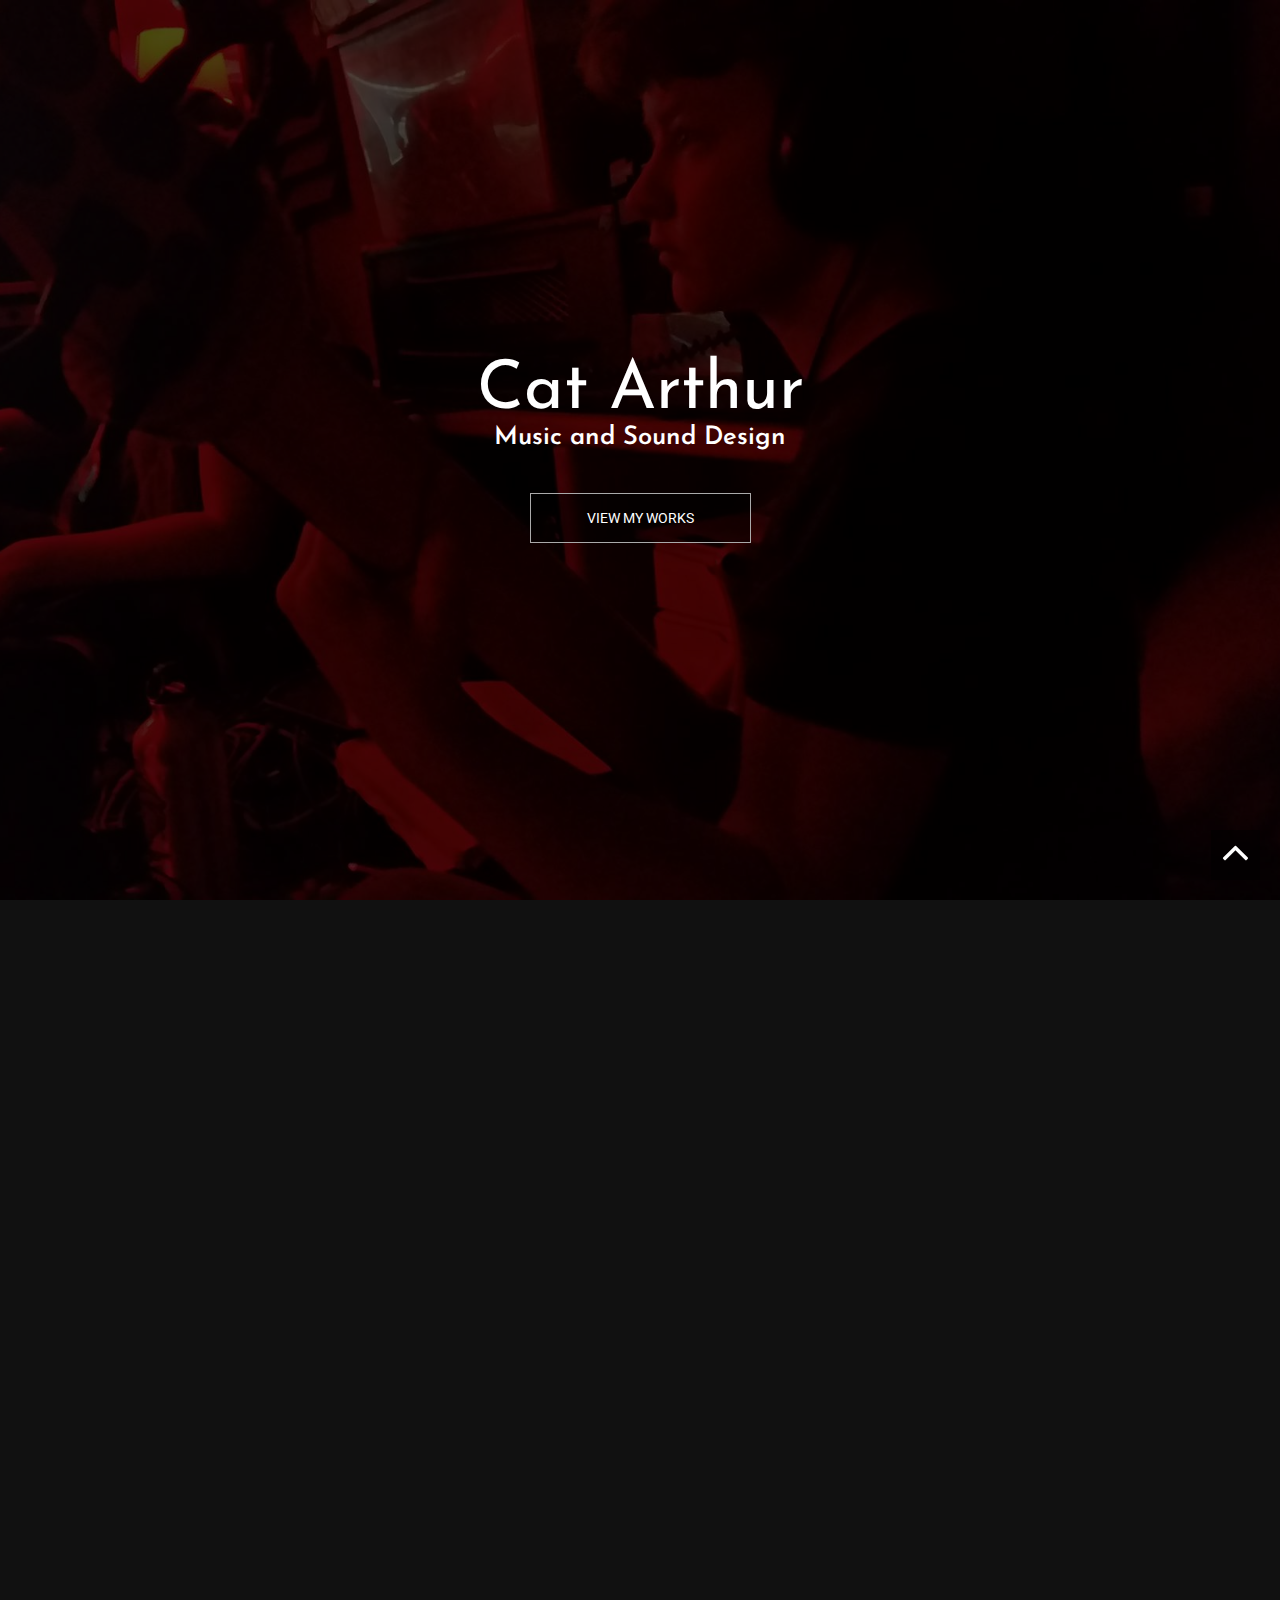
==== commit 05382c28: "revisions" ====
--- a/index.html
+++ b/index.html
@@ -64,7 +64,7 @@
     <figure class="effect-oscar wowload fadeInUp">
       <a href="#" data-toggle="modal" data-target=".gs-modal"><img width="100%" src="images/portfolio/golden_sand.jpg" alt="img01" class="img-responsive"/></a>
       <figcaption>
-          <h2>Golden Sands</h2>
+          <h2>Golden&nbsp;&nbsp;&nbsp;Sands</h2>
           <p>Mobile casino slots<br>
           <a href="#" data-toggle="modal" data-target=".gs-modal" title="1">View More</a></p>
       </figcaption>
@@ -78,7 +78,8 @@
           </div></a>
           <div class="modal-body">
             <p><a href="https://play.google.com/store/apps/details?id=com.monarcy.golden&amp;hl=en" target="_blank">Golden Sand Slots</a> is a social mobile casino app for IOS and Android  with over 500,000 users by <a href="http://www.monarcy.com/">Monarc Gaming Labs</a>. I worked in house to create the music and sound effects for over 30 of the slot machines within the app as well as interface sounds, bangup tunes, and sound for promotional videos. All of the sound in this app had to be mono and as short as possible to keep file size down. Writing in a new genre every week really stretched my composition chops.</p>
-            <iframe width="100%" height="450" scrolling="no" frameborder="no" src="https://w.soundcloud.com/player/?url=https%3A//api.soundcloud.com/playlists/230531591&amp;color=ff5500&amp;auto_play=false&amp;hide_related=false&amp;show_comments=true&amp;show_user=true&amp;show_reposts=false"></iframe>
+            <p><iframe width="100%" height="450" scrolling="no" frameborder="no" src="https://w.soundcloud.com/player/?url=https%3A//api.soundcloud.com/playlists/230531591&amp;color=ff5500&amp;auto_play=false&amp;hide_related=false&amp;show_comments=true&amp;show_user=true&amp;show_reposts=false"></iframe></p>
+            <p><strong><a class="btn btn-default" href="#" data-dismiss="modal">Close</a></strong></p>
           </div>
         </div>
       </div>
@@ -112,7 +113,7 @@
               <a title="Nerdy but Flirty" href="http://nerdybutflirty.com/2014/08/04/review-whispering-willows-save-your-dad-uncover-ancient-secrets/" target="_blank">Whispering Willows review by Nerdy But Flirty</a> - “The music and sound design is also very good, with the creaks of the mansion and skitters of things in the walls contributing to a vaguely unsettling atmosphere.”
               <a href="http://www.gameramble.com/whispering-willows-pc-game-review.html" target="_blank">Whispering Willows review by Gameramble</a> - “Thanks to the haunting music and excellent sound effects I found myself frequently stopping just to admire the environments and soak in the atmosphere.”
             </p>
-
+            <p><strong><a class="btn btn-default" href="#" data-dismiss="modal">Close</a></strong></p>
           </div>
         </div>
       </div>
@@ -138,7 +139,8 @@
         <div class="modal-body">
           <p>Bust N Rush is a 3D action runner from Techtonic Games. The music is a mix of hard rock and electronica with a layered, looping music system that increases the musical intensity alongside the action of the game. The sound has a ton of explosions and impacts so it uses a dynamic volume adjusting system to ensure that it's as intense as possible at all times.</p>
           <p>My roles: Sound Design, Music, Audio Programming (all audio)</p>
-          <iframe width="100%" height="450" scrolling="no" frameborder="no" src="https://w.soundcloud.com/player/?url=https%3A//api.soundcloud.com/playlists/3439788&amp;color=ff5500&amp;theme_color=000000&amp;auto_play=false&amp;hide_related=false&amp;show_comments=true&amp;show_user=true&amp;show_reposts=false&amp;visual=false"></iframe>
+          <p><iframe width="100%" height="450" scrolling="no" frameborder="no" src="https://w.soundcloud.com/player/?url=https%3A//api.soundcloud.com/playlists/3439788&amp;color=ff5500&amp;theme_color=000000&amp;auto_play=false&amp;hide_related=false&amp;show_comments=true&amp;show_user=true&amp;show_reposts=false&amp;visual=false"></iframe></p>
+          <p><strong><a class="btn btn-default" href="#" data-dismiss="modal">Close</a></strong></p>
         </div>
       </div>
     </div>
@@ -149,7 +151,7 @@
   <figure class="effect-oscar wowload fadeInUp">
     <a href="#" data-toggle="modal" data-target=".ah-modal"><img width="100%" src="images/portfolio/ah_logo.png" alt="img01" class="img-responsive"/></a>
     <figcaption>
-        <h2>Alien Hero</h2>
+        <h2>Alien&nbsp;&nbsp;&nbsp;Hero</h2>
         <p>Gory 2D Runner<br>
         <a href="#" data-toggle="modal" data-target=".ah-modal" title="1">View More</a></p>
     </figcaption>
@@ -173,8 +175,10 @@
           <iframe width="100%" height="166" scrolling="no" frameborder="no" src="https://w.soundcloud.com/player/?url=https%3A//api.soundcloud.com/tracks/143974449&amp;color=ff5500&amp;auto_play=false&amp;hide_related=false&amp;show_comments=true&amp;show_user=true&amp;show_reposts=false"></iframe>
           <p>Me playing the bass to the bonus round music:</p>
           <div class="video-container">
-            <iframe src="https://www.youtube.com/embed/OCyUx5xnnZs" frameborder="0" class="video" allowfullscreen></iframe>
-          </div>
+            <iframe src="https://www.youtube.com/embed/OCyUx5xnnZs" frameborder="0" class="video" allowfullscreen></iframe><
+          </div>
+          <p></p>
+          <p><strong><a class="btn btn-default" href="#" data-dismiss="modal">Close</a></strong></p>
         </div>
       </div>
     </div>
@@ -185,7 +189,7 @@
   <figure class="effect-oscar wowload fadeInUp">
     <a href="#" data-toggle="modal" data-target=".bb-modal"><img width="100%" src="images/portfolio/block-blocks.png" alt="img01" class="img-responsive"/></a>
     <figcaption>
-        <h2>Block Blocks</h2>
+        <h2>Block&nbsp;&nbsp;&nbsp;Blocks</h2>
         <p>Minimalist Tower Defense<br>
         <a href="#" data-toggle="modal" data-target=".bb-modal" title="1">View More</a></p>
     </figcaption>
@@ -207,6 +211,7 @@
           <p>RedDualShock on Block Blocks: "The strongest area of this game is it's audio track. The sound effects are so soothing and calming, it's a brilliant game to play if you are pissed off"</p>
           <p><a title="Block Blocks on Google Play" href="https://play.google.com/store/apps/details?id=com.scottwashington.BlockBlocks" target="_blank">Block Blocks on the Google Play store</a></p>
           <p>Play Block Blocks on <a title="Block Blocks on Kongregate" href="http://www.kongregate.com/games/bigcess/block-blocks" target="_blank">Kongregate</a> and on <a title="Block Blocks on GameJolt" href="http://gamejolt.com/games/puzzle/block-blocks/17942/" target="_blank">GameJolt</a> (Both of these require the Unity web player, available <a href="http://unity3d.com/webplayer/" target="_blank">here</a>)</p>
+          <p><strong><a class="btn btn-default" href="#" data-dismiss="modal">Close</a></strong></p>
         </div>
       </div>
     </div>
@@ -214,22 +219,39 @@
 <!-- /Block Blocks -->
 
 
-<!-- Sound for Video -->
+<!-- More Stuff -->
   <figure class="effect-oscar wowload fadeInUp">
-    <a href="#" data-toggle="modal" data-target=".sfv-modal"><img width="100%" src="images/portfolio/sfv.png" alt="img01" class="img-responsive"/></a>
+    <a href="#" data-toggle="modal" data-target=".ms-modal"><img width="100%" src="images/portfolio/more_stuff.jpg" alt="img01" class="img-responsive"/></a>
     <figcaption>
-        <h2>Sound for Video</h2>
-        <p><a href="#" data-toggle="modal" data-target=".sfv-modal" title="Sound for Video">View More</a></p>
+        <h2>More&nbsp;&nbsp;&nbsp;Stuff</h2>
+        <p>More games, sound for video, sound for apps<br>
+          <a href="#" data-toggle="modal" data-target=".ms-modal" title="More Stuff">View More</a>
+        </p>
     </figcaption>
   </figure>
 
-  <div class="modal fade sfv-modal" tabindex="-1" role="dialog" aria-labelledby="myLargeModalLabel">
+  <div class="modal fade ms-modal" tabindex="-1" role="dialog" aria-labelledby="myLargeModalLabel">
     <div class="modal-dialog modal-lg">
       <div class="modal-content">
         <a data-dismiss="modal"><div class="modal-header" data-dismiss="modal">
           <button type="button" class="close" data-dismiss="modal" aria-label="Close"><span aria-hidden="true">&times;</span></button>
         </div></a>
         <div class="modal-body">
+          <h3>Other Games</h3>
+          <p><img src="images/portfolio/spinfightlogo.png" alt="spinfightlogo" class="img-responsive"/></p>
+          <p><a href="https://www.facebook.com/SpinFight/?hc_location=ufi" target="_blank">Spinfight</a> is a 2D vector graphics "spinner" for mobile from Techtonic Games. I created 80's synth power rock with retro 80's sound effects to match using chip synths and deliberate references to specific 80's game sound effects.</p>
+          <p>My roles: Sound Design, Music, Audio Programming (all audio)</p>
+          <p><a href="http://youtu.be/ibpHgsorw40?t=2m38s" target="_blank">Longer footage of Spinfight from my older demo</a></p>
+          <p>Music From Spinfight:</p>
+          <p><iframe width="100%" height="166" scrolling="no" frameborder="no" src="https://w.soundcloud.com/player/?url=https%3A//api.soundcloud.com/tracks/67986965&amp;color=ff5500&amp;auto_play=false&amp;hide_related=false&amp;show_comments=true&amp;show_user=true&amp;show_reposts=false"></iframe></p>
+          <h4>Monsters Unite</h4>
+          <p>Monsters unite is a puzzle game featuring cute versions of classic movie monsters such as zombies, frankenstein monsters, and werewolves. It is unfinished at this time but I can post some of the soundtrack.</p>
+          <iframe width="100%" height="166" scrolling="no" frameborder="no" src="https://w.soundcloud.com/player/?url=https%3A//api.soundcloud.com/tracks/76310349&amp;color=ff5500&amp;auto_play=false&amp;hide_related=false&amp;show_comments=true&amp;show_user=true&amp;show_reposts=false"></iframe>
+          <iframe width="100%" height="166" scrolling="no" frameborder="no" src="https://w.soundcloud.com/player/?url=https%3A//api.soundcloud.com/tracks/76306503&amp;color=ff5500&amp;auto_play=false&amp;hide_related=false&amp;show_comments=true&amp;show_user=true&amp;show_reposts=false"></iframe>
+          <iframe width="100%" height="166" scrolling="no" frameborder="no" src="https://w.soundcloud.com/player/?url=https%3A//api.soundcloud.com/tracks/76305569&amp;color=ff5500&amp;auto_play=false&amp;hide_related=false&amp;show_comments=true&amp;show_user=true&amp;show_reposts=false"></iframe>
+
+
+          <h3>Sound For Video</h3>
           <p><strong>Bust N Rush Live Action Release Trailer</strong></p>
           <div class="video-container">
             <iframe src="https://www.youtube.com/embed/B-qTFjNlocQ" frameborder="0" class="video" allowfullscreen></iframe>
@@ -258,20 +280,32 @@
           <p>The other commercials:</p>
           <p><a href="http://www.youtube.com/watch?v=g_whFIL2pDM" target="_blank">Made with real olives</a></p>
           <p><a href="http://www.youtube.com/watch?v=Ek0OttnOmhg" target="_blank">It's s'more than just a chip</a>
-
           <p><strong>Bust N Rush Steam Greenlight Video</strong></p>
           <div class="video-container">
             <iframe src="https://www.youtube.com/embed/HXVdQQ6FMRw" frameborder="0" class="video" allowfullscreen></iframe>
           </div>
-
           <p>I used a Proteus 2000 for the music to sound like a real 90's corporate promotional video.</p>
-
           <p>My roles: Music, Sound Design, Location Recording, Audio Post(all audio)</p>
-        </div>
-      </div>
-    </div>
-  </div>
-<!-- /Sound for Video -->
+
+
+          <h3>Sound For Apps</h3>
+          <p><img class="img-responsive" src="images/portfolio/ambio-logo.png" alt="ambio logo"/></p>
+          <p>Ambio is an ambient noise generator for android designed to block out external sounds and help users meditate, focus, and sleep. I created Beach, Sailboat, Cuddling Cats, Rain, and abstract 8 bit soundscapes for this app.</p>
+          <p><a title="ambio on google play" href="https://play.google.com/store/apps/details?id=com.happyexabytes.ambio&amp;hl=en" target="_blank">Ambio on the Google Play store</a></p>
+          <p><img class="img" src="images/portfolio/mebop.png" alt="mebop logo"/></strong></p>
+          <p><a href="https://itunes.apple.com/us/app/mebop-maestro-music-bubbles/id915394152?mt=8" target="_blank">Mebop</a> is a sound toy for toddlers and babies from <a href="http://treebetty.com/">Tree Betty Apps</a>. Babies touch the screen to create and move colorful shapes that collide with each other to create randomly generated music.</p>
+          <p><img class="img-responsive" src="images/portfolio/glide.png" alt="glide logo"/></p>
+          <p><a href="https://itunes.apple.com/us/app/id588199307?mt=8" target="_blank">Glide</a> is a video messaging app that I created the interface sound effects for (message received, video recording started, stuff like that).</p>
+          <h4>Persona by Head to Head inc</h4>
+          <p>Persona is an app where people create personality profiles of their friends in a gamified environment. I created sound and music for this app to enhance the game-y aspect of it. It's no longer on the app store but here is some of the music from it.</p>
+          <p><iframe width="100%" height="166" scrolling="no" frameborder="no" src="https://w.soundcloud.com/player/?url=https%3A//api.soundcloud.com/tracks/175747463&amp;color=ff5500&amp;auto_play=false&amp;hide_related=false&amp;show_comments=true&amp;show_user=true&amp;show_reposts=false"></iframe></p>
+          <p><strong><a class="btn btn-default" href="#" data-dismiss="modal">Close</a></strong></p>
+
+        </div>
+      </div>
+    </div>
+  </div>
+<!-- /More Stuff -->
 
 
 </div>
@@ -298,23 +332,12 @@
 
 
 
-
-
-
-
-
-
-
-
-
-
-
-
-
-
 <!-- Footer Starts -->
 <div class="footer text-center spacer">
-<p class="wowload flipInX"><a href="https://soundcloud.com/catherinearthur" target="_blank"><i class="fa fa-soundcloud fa-2x"></i></a> <a href="http://www.linkedin.com/pub/catherine-arthur/30/55b/2a7" target="_blank"><i class="fa fa-linkedin fa-2x"></i></a> <a href="https://twitter.com/soundkitties" target="_blank"><i class="fa fa-twitter fa-2x"></i></a> <a href="mailto:catherine.arthur.hontos@gmail.com"><i class="fa fa-envelope-o fa-2x"></i></a> </p>
+  <p>
+    <a href="mailto:catherine.arthur.hontos@gmail.com">catherine.arthur.hontos@gmail.com</a>
+  </p>
+<p class="wowload flipInX"><a href="https://soundcloud.com/catherinearthur" target="_blank"><i class="fa fa-soundcloud fa-2x"></i></a> <a href="http://www.linkedin.com/pub/catherine-arthur/30/55b/2a7" target="_blank"><i class="fa fa-linkedin fa-2x"></i></a> <a href="https://twitter.com/soundkitties" target="_blank"><i class="fa fa-twitter fa-2x"></i></a> <a href="mailto:catherine.arthur.hontos@gmail.com"><i class="fa fa-envelope-o fa-2x"></i></a> <a href="http://www.catherinearthur.bandcamp.com/" target="_blank"><img src="images/bandcamp.png" class="bc-logo"/></a></p>
 Copyright 2016 Cat Arthur. All rights reserved.
 </div>
 <!-- # Footer Ends -->
--- a/assets/style.css
+++ b/assets/style.css
@@ -27,6 +27,10 @@
 .btn-default:hover,.btn-default:active{background: rgba(0,0,0,0.8);}
 .btn-primary{color: #fff;background:#666;width: 100%;outline: none;}
 .btn-primary:hover,.btn-primary:active,.btn-primary:focus{background:#333;box-shadow: none;}
+
+.img-responsive {
+	margin: 0 auto;
+}
 
 #home {
 	background:url(../images/cat_bass.jpg) center no-repeat #fff;background-size: cover;
@@ -122,7 +126,9 @@
 	font-size: 16px;
 }
 
-
+.bc-logo {
+	margin-top: -10px;
+}
 
 /*contact*/
 .contactform textarea,.contactform input{width: 100%;padding:1em;border:1px solid #ccc;margin-bottom: 1em;border-radius: 0;outline: none;}
